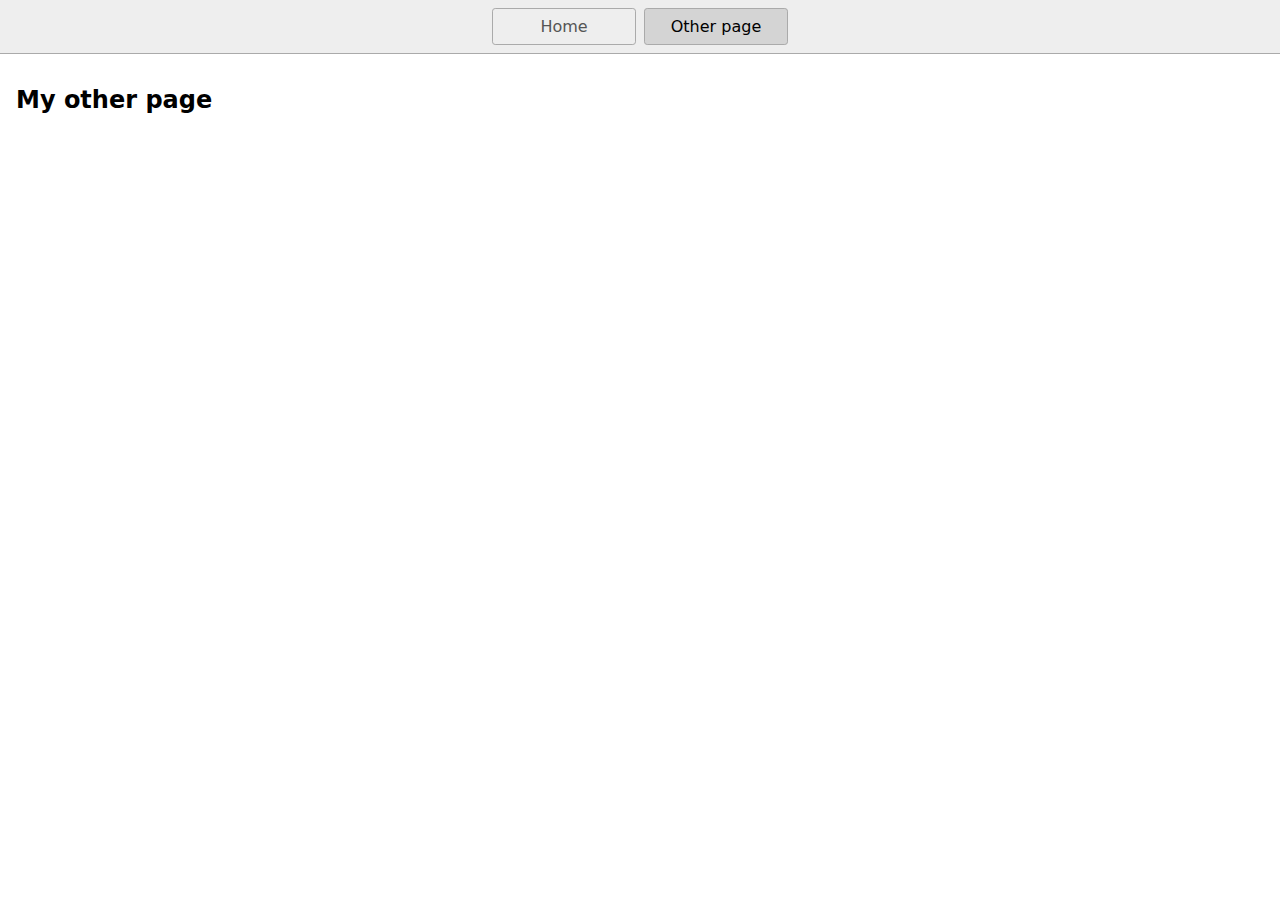
==== page2.html @ 8545b26e "Initial commit" ====
<!DOCTYPE html>
<html lang="en">
  <head>
    <title>Other page</title>
    <meta charset="UTF-8" />
    <meta name="viewport" content="width=device-width" />
    <link rel="stylesheet" href="styles.css" />
    <script type="module" src="script.js"></script>
  </head>
  <body>
    <nav>
      <a href="/">Home</a>
      <a href="/page2.html" aria-current="page">Other page</a>
    </nav>
    <main>
      <h1>My other page</h1>
    </main>
  </body>
</html>
---- styles.css ----
* {
  box-sizing: border-box;
}

body {
  margin: 0;
  font-family: system-ui, sans-serif;
  color: black;
  background-color: white;
}

nav {
  display: flex;
  flex-wrap: wrap;
  align-items: center;
  justify-content: center;
  padding: 0.5rem;
  gap: 0.5rem;
  border-bottom: solid 1px #aaa;
  background-color: #eee;
}

nav a {
  display: inline-block;
  min-width: 9rem;
  padding: 0.5rem;
  border-radius: 0.2rem;
  border: solid 1px #aaa;
  text-align: center;
  text-decoration: none;
  color: #555;
}

nav a[aria-current='page'] {
  color: #000;
  background-color: #d4d4d4;
}

main {
  padding: 1rem;
}

h1 {
  font-weight: bold;
  font-size: 1.5rem;
}
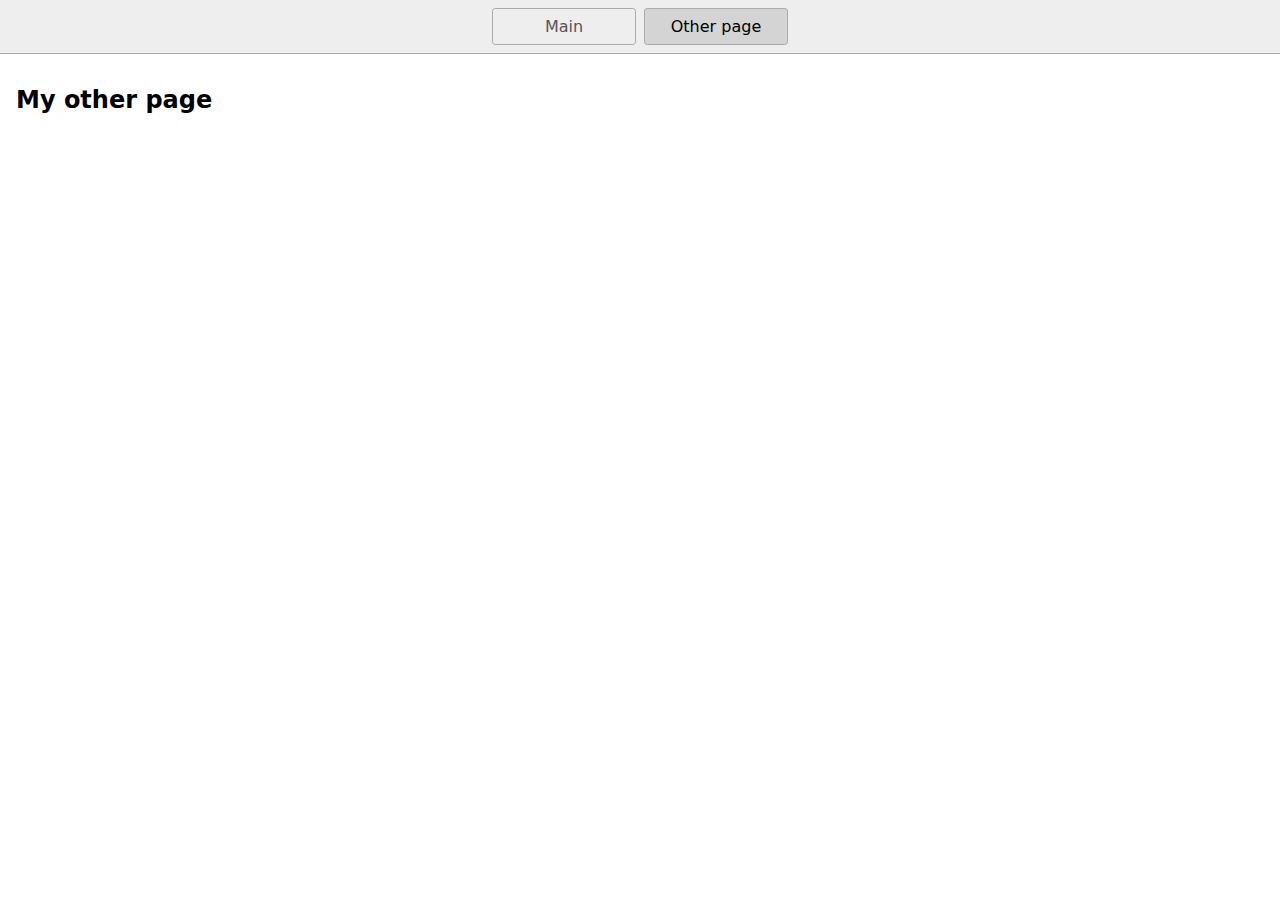
==== commit f5307074: "3 files modified" ====
--- a/page2.html
+++ b/page2.html
@@ -9,7 +9,7 @@
   </head>
   <body>
     <nav>
-      <a href="/">Home</a>
+      <a href="/">Main</a>
       <a href="/page2.html" aria-current="page">Other page</a>
     </nav>
     <main>
--- a/styles.css
+++ b/styles.css
@@ -44,3 +44,7 @@
   font-weight: bold;
   font-size: 1.5rem;
 }
+
+.tall {
+  height: 100em;  
+}
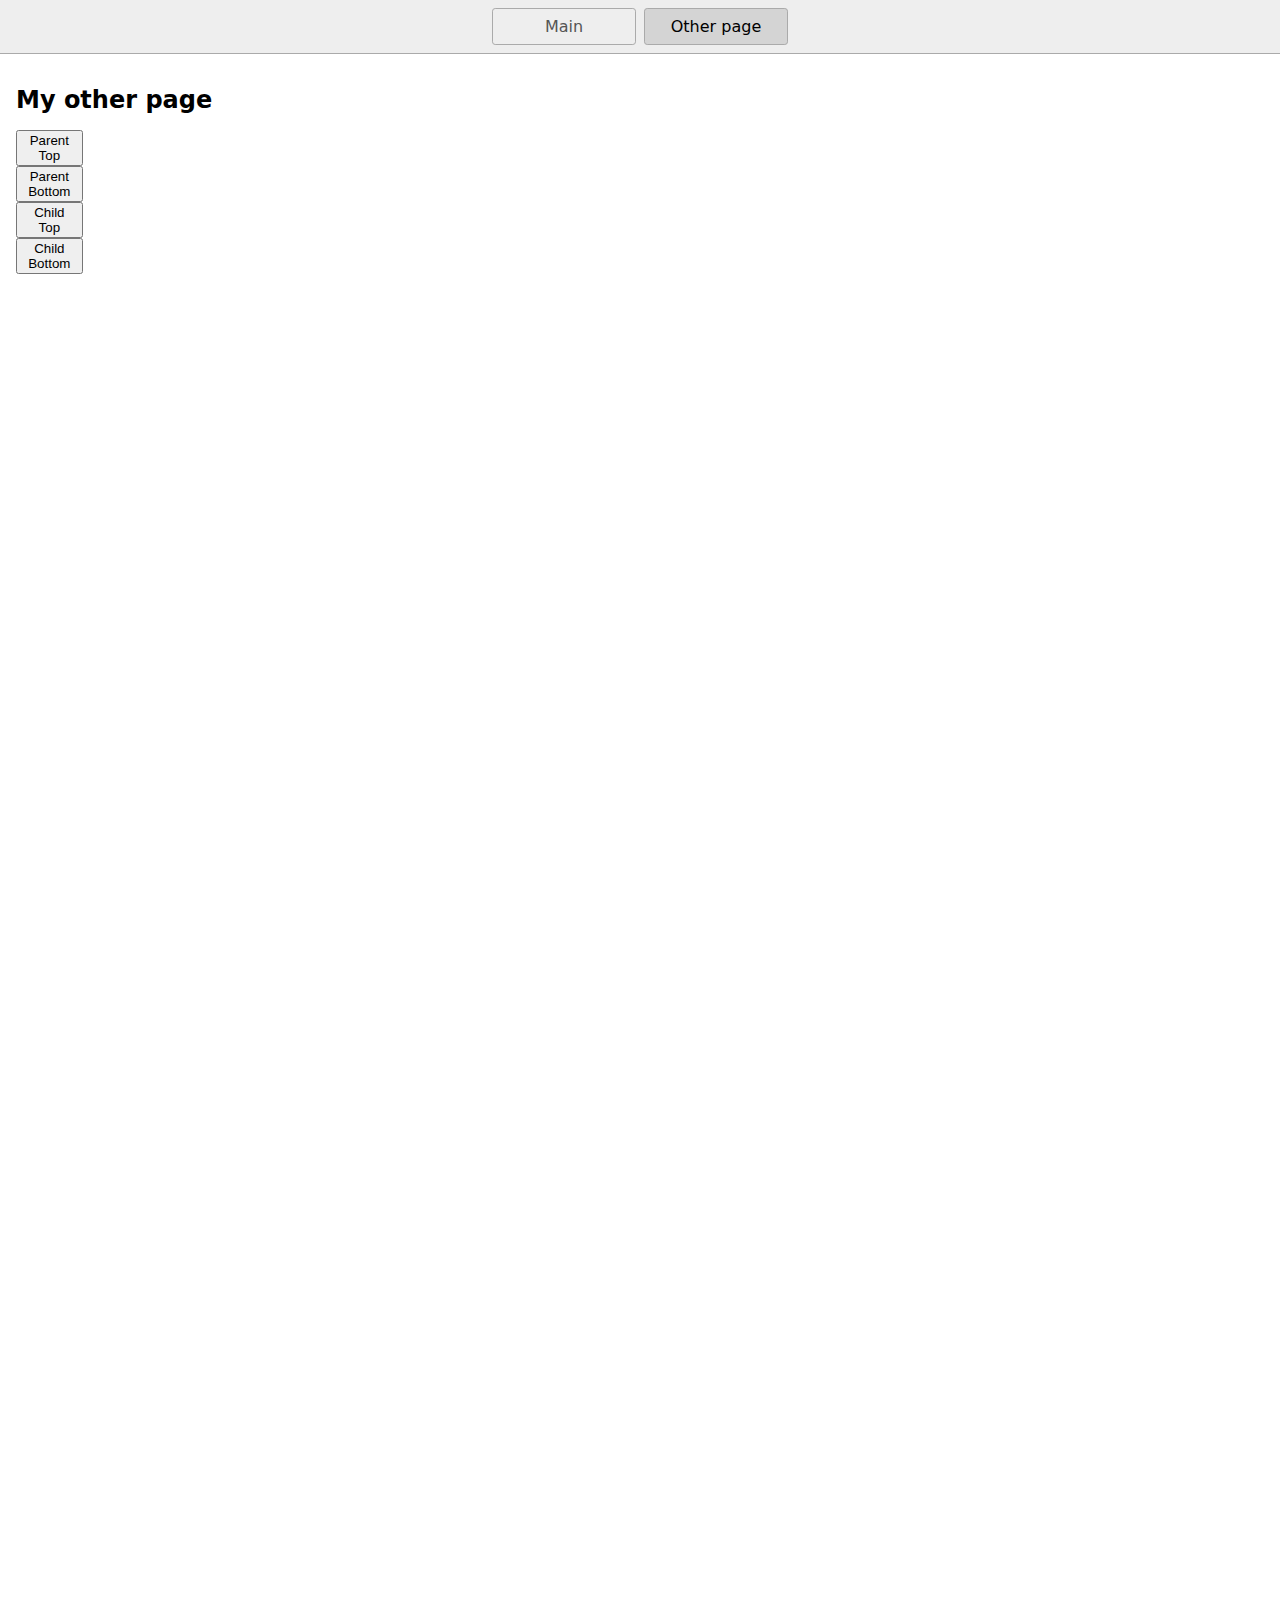
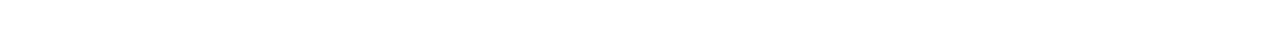
==== commit 57b49cd9: "4 files modified" ====
--- a/page2.html
+++ b/page2.html
@@ -5,15 +5,41 @@
     <meta charset="UTF-8" />
     <meta name="viewport" content="width=device-width" />
     <link rel="stylesheet" href="styles.css" />
-    <script type="module" src="script.js"></script>
+    <script type="text/javascript" src="script.js"></script>
   </head>
   <body>
     <nav>
       <a href="/">Main</a>
       <a href="/page2.html" aria-current="page">Other page</a>
     </nav>
-    <main>
+    <main class="tall">
       <h1>My other page</h1>
+      <div class="container">
+        <div class="row">
+          <div class="col-3 offset-3">
+            <button class="panel panel-blue" onclick="scrollAction(1)">
+              Parent Top
+            </button>
+          </div>
+          <div class="col-3">
+            <button class="panel panel-purple" onclick="scrollAction(2)">
+              Parent Bottom
+            </button>
+          </div>
+        </div>
+        <div class="row">
+          <div class="col-3 offset-3">
+            <button class="panel panel-blue" onclick="scrollAction(3)">
+              Child Top
+            </button>
+          </div>
+          <div class="col-3">
+            <button class="panel panel-purple" onclick="scrollAction(4)">
+              Child Bottom
+            </button>
+          </div>
+        </div>
+      </div>
     </main>
   </body>
 </html>
--- a/styles.css
+++ b/styles.css
@@ -46,5 +46,13 @@
 }
 
 .tall {
-  height: 100em;  
+  height: 100em;
 }
+
+.tall2 {
+  height: 50em;
+}
+
+button {
+  width: 5em;
+}
